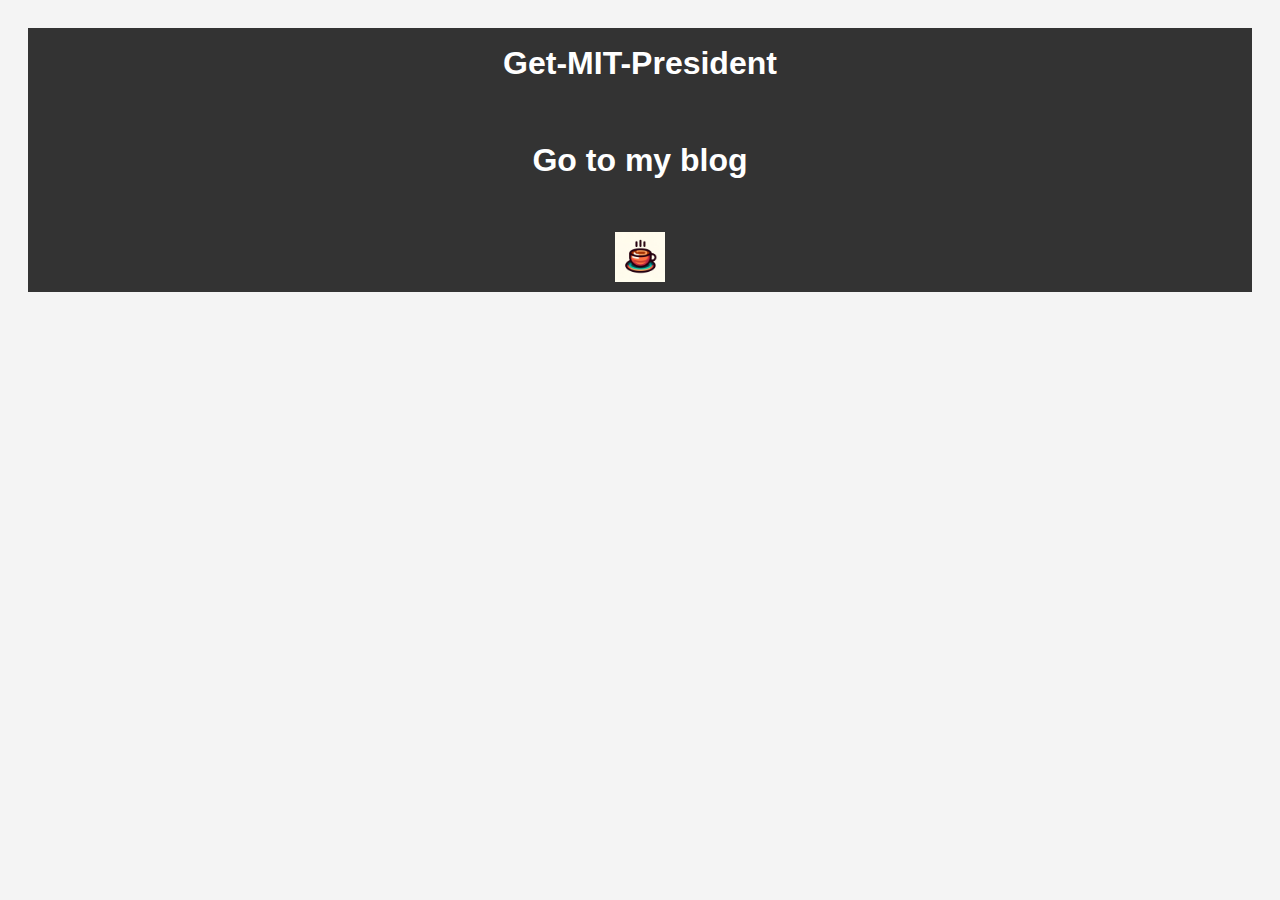
==== index.html @ 7ce29af5 "Update index.html" ====
<!DOCTYPE html>
<head>
    <meta charset="utf-8">
    <link rel="stylesheet" type="text/css" href="style.css">
    <link rel="stylesheet" type="text/css" href="modal.css">
    <title>ruotian的网站</title>
</head>
<body>
    <div id="header">
        <h1 style="margin-bottom:0;">Get-MIT-President</h1>
        <p><a href="/get-mit-president/index.html">Click here!</a></p>
        <h1 style="margin-bottom:0;">Go to my blog</h1>
        <p><a href="https://y-r-t.com">Click here!</a></p>
        <!-- 触发模态框的按钮 -->
        <button id="coffeeBtn"><img id="img_coffee" src="img/coffee.svg" alt="coffee"></button>

        <!-- 模态框 -->
        <div id="coffeeModal" class="modal">

        <!-- 模态框内容 -->
        <div class="modal-content">
        <span class="close">&times;</span>
        <p>这是一个模态弹窗，您可以在这里放置内容。</p>
        </div>

        </div>
    </div>
</body>
</html>
---- style.css ----
body {
    font-family: 'Arial', sans-serif;
    background-color: #f4f4f4;
    color: #333;
    line-height: 1.6;
    padding: 20px;
}

#header {
    background: #333;
    color: #fff;
    padding: 10px 20px;
    text-align: center;
}

#header a {
    color: #fff;
    text-decoration: none;
    /* 链接悬停效果 */
    transition: color 0.3s;
}

#header h1 {
    margin: 0;
    animation: fadeIn 1s ease-in;
}

#header p {
    margin: 10px 0;
    /* 段落动画 */
    opacity: 0;
    animation: fadeIn 2s ease-in forwards;
    animation-delay: 0.5s; /* 动画延迟 */
}

/* 响应式设计 */
@media (max-width: 600px) {
    body {
        padding: 10px;
    }

    #header {
        padding: 5px 10px;
    }
}




#header a:hover {
    color: #4CAF50; /* 悬停时改变链接颜色 */
}

/* 标题动画 */
@keyframes fadeIn {
    from {
        opacity: 0;
        transform: translateY(-20px);
    }
    to {
        opacity: 1;
        transform: translateY(0);
    }
}
---- modal.css ----
/* 模态框（背景） */
  .modal {
    display: none; /* 默认隐藏 */
    position: fixed; /* 固定定位 */
    z-index: 1; /* 位于顶层 */
    left: 0;
    top: 0;
    width: 100%; /* 全宽 */
    height: 100%; /* 全高 */
    overflow: auto; /* 启用滚动条 */
    background-color: rgb(0,0,0); /* 背景颜色 */
    background-color: rgba(0,0,0,0.4); /* 背景颜色，带有透明度 */
  }

  /* 模态框内容 */
  .modal-content {
    background-color: #fefefe;
    margin: 15% auto; /* 15% 从顶部和底部的距离以及自动水平 */
    padding: 20px;
    border: 1px solid #888;
    width: 80%; /* 可以根据需要调整宽度 */
  }

  /* 关闭按钮 */
  .close {
    color: #aaa;
    float: right;
    font-size: 28px;
    font-weight: bold;
  }

  .close:hover,
  .close:focus {
    color: black;
    text-decoration: none;
    cursor: pointer;
  }

  /* 按钮样式 */
  button {
    padding: 10px 20px;
    margin: 10px;
  }
  #img_coffee{
  width: 50px;
  height: 50px; 
  vertical-align: middle; /* 垂直对齐方式，可根据需要调整 */   
  }
  #coffeeBtn{
  padding: 0; /* 取消按钮的内边距 */
  margin: 0; /* 取消按钮的外边距 */
  border: none; /* 取消按钮的边框 */
  background: none; /* 取消按钮的背景色 */
    /* 自定义按钮的样式 */
  background-color: black; /* 按钮背景颜色 */

  transition: background-color 0.3s ease; /* 添加按钮颜色过渡效果 */
  }
  #coffeeBtn:hover {
  box-shadow: 0 0 10px 5px #ffcc00; /* 添加发光效果，可以根据需要调整颜色和大小 */

  }
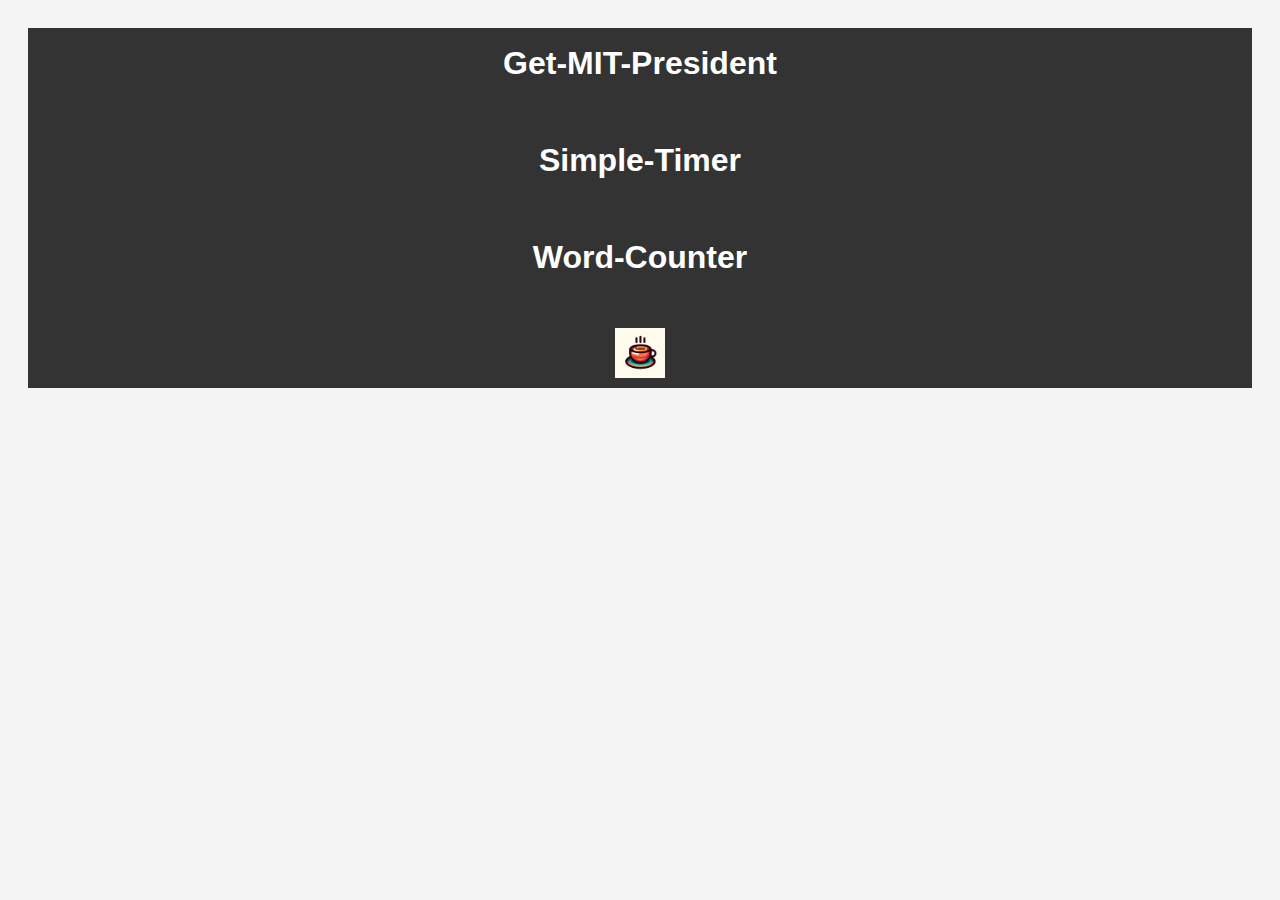
==== commit e6af79ff: "Update index.html" ====
--- a/index.html
+++ b/index.html
@@ -3,14 +3,17 @@
     <meta charset="utf-8">
     <link rel="stylesheet" type="text/css" href="style.css">
     <link rel="stylesheet" type="text/css" href="modal.css">
+    
     <title>ruotian的网站</title>
 </head>
 <body>
     <div id="header">
         <h1 style="margin-bottom:0;">Get-MIT-President</h1>
         <p><a href="/get-mit-president/index.html">Click here!</a></p>
-        <h1 style="margin-bottom:0;">Go to my blog</h1>
-        <p><a href="https://y-r-t.com">Click here!</a></p>
+        <h1 style="margin-bottom:0;">Simple-Timer</h1>
+        <p><a href="/Simple-Timer/index.html">Click here!</a></p>
+        <h1 style="margin-bottom:0;">Word-Counter</h1>
+        <p><a href="/Word-Counter/index.html">Click here!</a></p>       
         <!-- 触发模态框的按钮 -->
         <button id="coffeeBtn"><img id="img_coffee" src="img/coffee.svg" alt="coffee"></button>
 
@@ -19,11 +22,13 @@
 
         <!-- 模态框内容 -->
         <div class="modal-content">
-        <span class="close">&times;</span>
-        <p>这是一个模态弹窗，您可以在这里放置内容。</p>
+            <span class="close">&times;</span>
+            <img id="inner-coffee" src="img/coffee.svg" alt="coffee">
+            <p>这是一个模态弹窗，您可以在这里放置内容。</p>
         </div>
 
         </div>
     </div>
+<script src="coffeeModal.js"></script>
 </body>
 </html>
--- a/modal.css
+++ b/modal.css
@@ -41,11 +41,19 @@
     padding: 10px 20px;
     margin: 10px;
   }
+
   #img_coffee{
   width: 50px;
   height: 50px; 
   vertical-align: middle; /* 垂直对齐方式，可根据需要调整 */   
   }
+
+#inner_coffee{
+  width: 50px;
+  height: 50px; 
+  vertical-align: middle; /* 垂直对齐方式，可根据需要调整 */  
+}
+
   #coffeeBtn{
   padding: 0; /* 取消按钮的内边距 */
   margin: 0; /* 取消按钮的外边距 */
